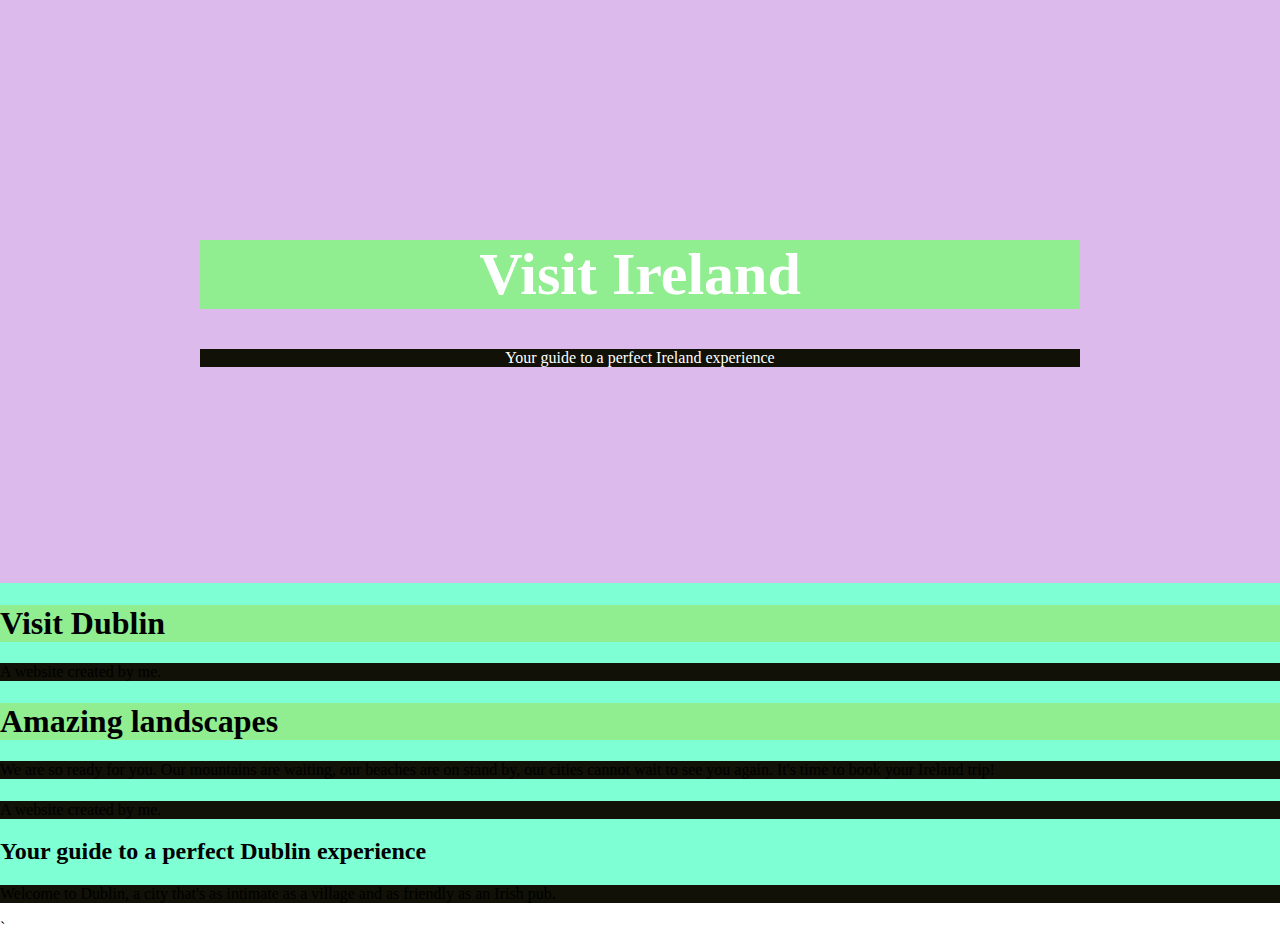
==== index.html @ a45d0597 "first commit" ====
<!DOCTYPE html>
<html lang="en">
<head>
    <meta charset="UTF-8">
    <meta http-equiv="X-UA-Compatible" content="IE=edge">
    <meta name="viewport" content="width=device-width, initial-scale=1.0">
    <title>Visit Dublin</title>
    <link rel="stylesheet" href="styles.css">
</head>
<body>
    <div id="container">
        <div id="header">
            <h1>Visit Ireland</h1>
            <p>Your guide to a perfect Ireland experience</p>
          </div>   
          <div id="panel1">
            <h1></h1>
        
          </div>
          <div id="panel2">
            <h1>Visit Dublin</h1>
            <p>A website created by me.</p>
          </div>
          <div id="content">
            <h1>Amazing landscapes</h1>
            <p>We are so ready for you. Our mountains are waiting, our beaches are on stand by, our cities cannot wait to see you again. It's time to book your Ireland trip!</p>
          </div>
          <div id="footer">
            <h1></h1>
            <p>A website created by me.</p>
          </div>

          
         <h2>Your guide to a perfect Dublin experience</h2>
      <p>Welcome to Dublin, a city that's as intimate as a village and as friendly as an Irish pub.</p>
    </div>  
</body>
</html>`
---- styles.css ----
body {
    margin: 0;
}
#header {
    padding: 200px;
    text-align: center; 
    background: #dcbaec; 
    color: white;
}
    #header h1 {
        font-size: 60px;
      }
 
  h1 {
      background-color: lightgreen;
      font-size: 200%;    
    }
    
p {
    background-color: rgb(17, 17, 7);
    font-size: 100%;
    
}
#container {
    background-color: aquamarine;
}
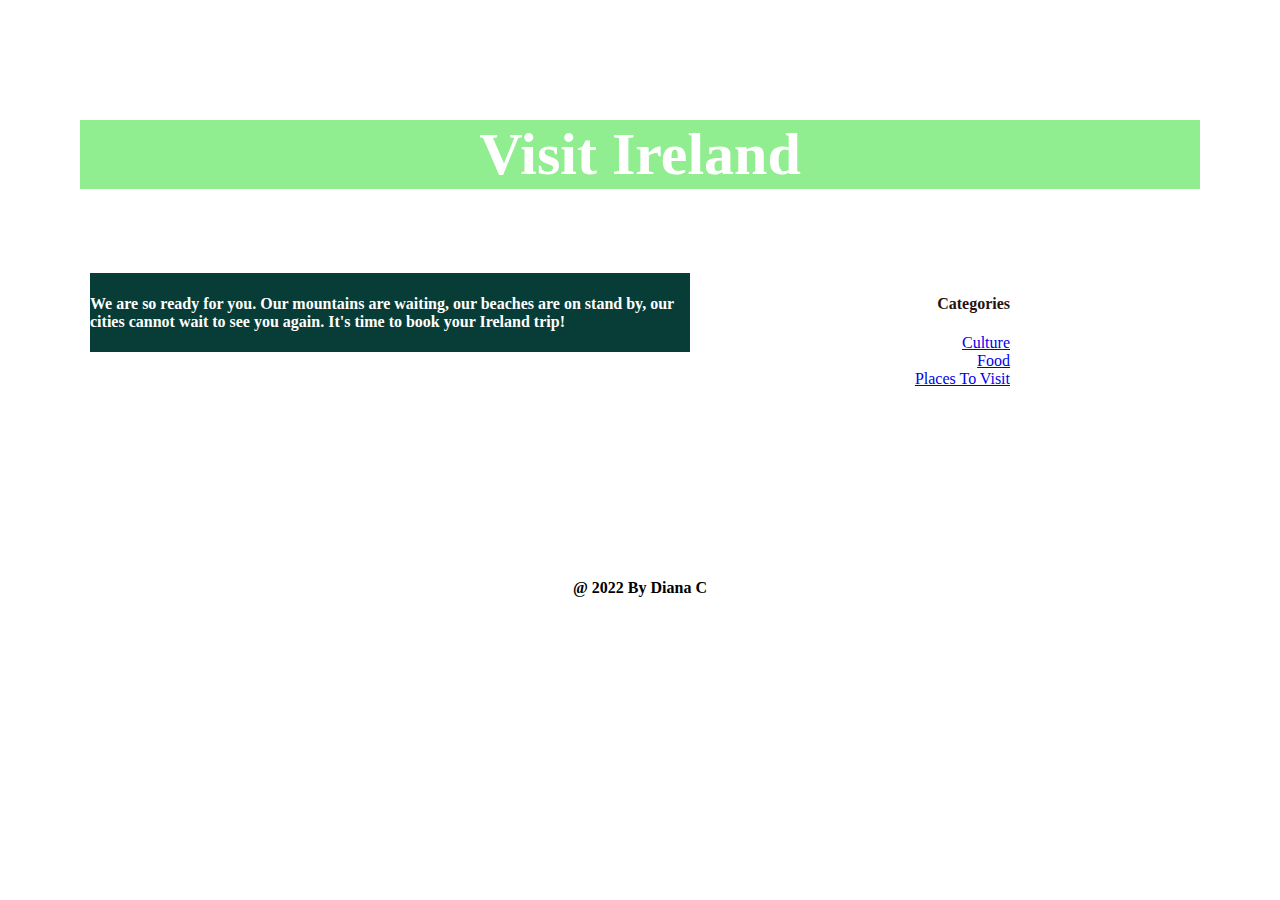
==== commit f44cf391: "done" ====
--- a/index.html
+++ b/index.html
@@ -12,27 +12,27 @@
         <div id="header">
             <h1>Visit Ireland</h1>
             <p>Your guide to a perfect Ireland experience</p>
-          </div>   
-          <div id="panel1">
-            <h1></h1>
-        
-          </div>
-          <div id="panel2">
-            <h1>Visit Dublin</h1>
-            <p>A website created by me.</p>
-          </div>
-          <div id="content">
-            <h1>Amazing landscapes</h1>
-            <p>We are so ready for you. Our mountains are waiting, our beaches are on stand by, our cities cannot wait to see you again. It's time to book your Ireland trip!</p>
-          </div>
-          <div id="footer">
-            <h1></h1>
-            <p>A website created by me.</p>
-          </div>
+        <div id="content">
+            <div id="homepage">
+            <h4>We are so ready for you. Our mountains are waiting, our beaches are on stand by, our cities cannot wait to see you again. It's time to book your Ireland trip!</h4>
+            </div>
+               <div id="navigation1">
+               <h4>Categories</h4>
+               <ul>
+                    <li><a href="culture.html">Culture</a>
+                    </li>
+                    <li><a href="food.html">Food</a></li>
+                    <li><a href="travel.html">Places To Visit</a></li>
+               </ul>
+               </div>
+               <br>
+            
+        </div> 
+            
+        <div id="footer" class="grid_12">
+            <h4>@ 2022 By Diana C</h4>
+        </div>
 
-          
-         <h2>Your guide to a perfect Dublin experience</h2>
-      <p>Welcome to Dublin, a city that's as intimate as a village and as friendly as an Irish pub.</p>
     </div>  
 </body>
-</html>`+</html>--- a/styles.css
+++ b/styles.css
@@ -2,9 +2,8 @@
     margin: 0;
 }
 #header {
-    padding: 200px;
+    padding: 80px;
     text-align: center; 
-    background: #dcbaec; 
     color: white;
 }
     #header h1 {
@@ -16,13 +15,40 @@
       font-size: 200%;    
     }
     
-p {
-    background-color: rgb(17, 17, 7);
+#homepage {
+    background-color: rgb(7, 61, 54);
     font-size: 100%;
+    float: left;
+    width: 600px;
+    margin: 10px;
     
 }
-#container {
-    background-color: aquamarine;
+
+
+#content {
+    color: rgb(255, 255, 255);
+    text-align: left;
+    float: left;
 }
 
-  +
+#navigation1 {
+    text-align: right; 
+    background: white; 
+    color: rgb(39, 18, 18);
+    float: right;
+    width: 300px;
+    margin: 10px;
+}  
+
+#navigation1 ul {
+    list-style-type: none;
+}
+
+
+#footer {
+    padding: 10px 0px 5px 0px;
+    margin-top: 300px;
+    color: black;
+    background-color: white;
+}
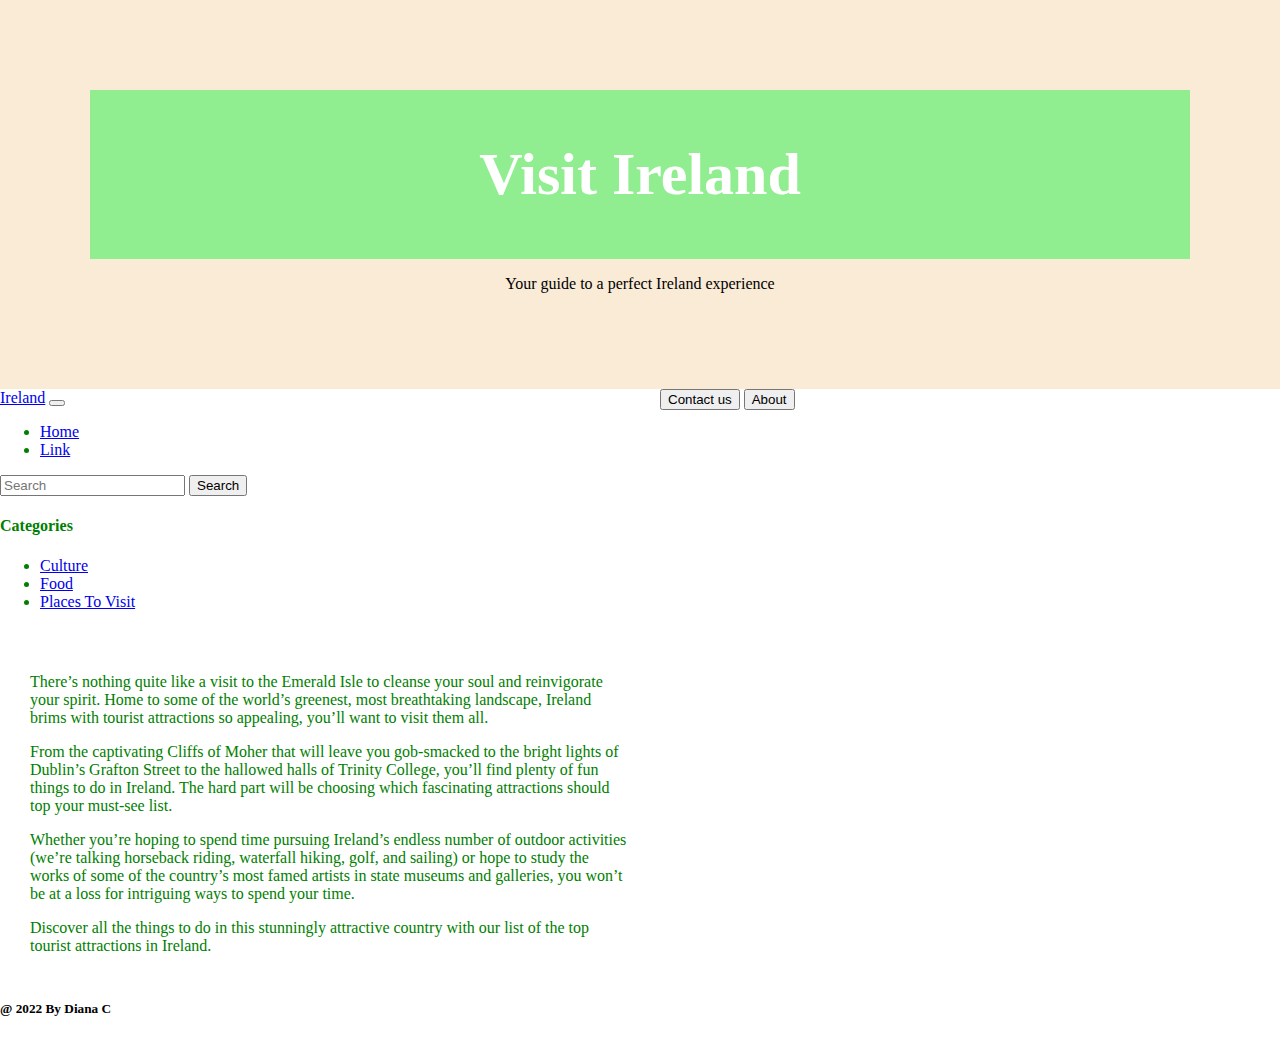
==== commit 0d4b48ad: "Add files via upload" ====
--- a/index.html
+++ b/index.html
@@ -1,38 +1,111 @@
-<!DOCTYPE html>
-<html lang="en">
-<head>
-    <meta charset="UTF-8">
-    <meta http-equiv="X-UA-Compatible" content="IE=edge">
-    <meta name="viewport" content="width=device-width, initial-scale=1.0">
-    <title>Visit Dublin</title>
-    <link rel="stylesheet" href="styles.css">
-</head>
-<body>
-    <div id="container">
-        <div id="header">
-            <h1>Visit Ireland</h1>
-            <p>Your guide to a perfect Ireland experience</p>
-        <div id="content">
-            <div id="homepage">
-            <h4>We are so ready for you. Our mountains are waiting, our beaches are on stand by, our cities cannot wait to see you again. It's time to book your Ireland trip!</h4>
-            </div>
-               <div id="navigation1">
-               <h4>Categories</h4>
-               <ul>
-                    <li><a href="culture.html">Culture</a>
-                    </li>
-                    <li><a href="food.html">Food</a></li>
-                    <li><a href="travel.html">Places To Visit</a></li>
-               </ul>
-               </div>
-               <br>
-            
-        </div> 
-            
-        <div id="footer" class="grid_12">
-            <h4>@ 2022 By Diana C</h4>
-        </div>
-
-    </div>  
-</body>
-</html>+<!DOCTYPE html>
+<html lang="en">
+  <head>
+    <meta charset="UTF-8" />
+    <meta http-equiv="X-UA-Compatible" content="IE=edge" />
+    <meta name="viewport" content="width=device-width, initial-scale=1.0" />
+    <title>Visit Ireland</title>
+    <link
+      href="https://cdn.jsdelivr.net/npm/bootstrap@5.2.1/dist/css/bootstrap.min.css"
+      rel="stylesheet"
+      integrity="sha384-iYQeCzEYFbKjA/T2uDLTpkwGzCiq6soy8tYaI1GyVh/UjpbCx/TYkiZhlZB6+fzT"
+      crossorigin="anonymous"
+    />
+    <link rel="stylesheet" href="styles.css" />
+  </head>
+  <body>
+    <div id="container">
+      <div id="header">
+        <h1>Visit Ireland</h1>
+        <p>Your guide to a perfect Ireland experience</p>
+      </div>
+      <div id="content">
+        <nav class="navbar navbar-expand-lg bg-light">
+          <div class="container-fluid">
+            <a class="navbar-brand" href="#">Ireland</a>
+            <button
+              class="navbar-toggler"
+              type="button"
+              data-bs-toggle="collapse"
+              data-bs-target="#navbarSupportedContent"
+              aria-controls="navbarSupportedContent"
+              aria-expanded="false"
+              aria-label="Toggle navigation"
+            >
+              <span class="navbar-toggler-icon"></span>
+            </button>
+            <div class="collapse navbar-collapse" id="navbarSupportedContent">
+              <ul class="navbar-nav me-auto mb-2 mb-lg-0">
+                <li class="nav-item">
+                  <a class="nav-link active" aria-current="page" href="#">Home</a>
+                </li>
+                <li class="nav-item">
+                  <a class="nav-link" href="#">Link</a>
+                
+              </ul>
+              <form class="d-flex" role="search">
+                <input
+                  class="form-control me-2"
+                  type="search"
+                  placeholder="Search"
+                  aria-label="Search"
+                />
+                <button class="btn btn-outline-success" type="submit">
+                  Search
+                </button>
+              </form>
+            </div>
+          </div>
+        </nav>
+        <div id="navigation1 ms-auto">
+          <h4>Categories</h4>
+          <ul>
+            <li><a href="culture.html">Culture</a></li>
+            <li><a href="food.html">Food</a></li>
+            <li><a href="travel.html">Places To Visit</a></li>
+          </ul>
+        </div>
+        <div id="homepage">
+          <p>
+            There’s nothing quite like a visit to the Emerald Isle to cleanse
+            your soul and reinvigorate your spirit. Home to some of the world’s
+            greenest, most breathtaking landscape, Ireland brims with tourist
+            attractions so appealing, you’ll want to visit them all.
+          </p>
+
+          <p>
+            From the captivating Cliffs of Moher that will leave you gob-smacked
+            to the bright lights of Dublin’s Grafton Street to the hallowed
+            halls of Trinity College, you’ll find plenty of fun things to do in
+            Ireland. The hard part will be choosing which fascinating
+            attractions should top your must-see list.
+          </p>
+
+          <p>
+            Whether you’re hoping to spend time pursuing Ireland’s endless
+            number of outdoor activities (we’re talking horseback riding,
+            waterfall hiking, golf, and sailing) or hope to study the works of
+            some of the country’s most famed artists in state museums and
+            galleries, you won’t be at a loss for intriguing ways to spend your
+            time.
+          </p>
+
+          <p>
+            Discover all the things to do in this stunningly attractive country
+            with our list of the top tourist attractions in Ireland.
+          </p>
+        </div>
+      </div>
+      <div>
+        <button type="button" class="btn btn-primary">Contact us</button>
+        <button type="button" class="btn btn-secondary">About</button>
+        </div>
+      </div>
+      <div id="footer" class="grid_12">
+        <h5>@ 2022 By Diana C</h5>
+    </footer>
+    </div>
+    
+
+  </body>
+</html>
--- a/styles.css
+++ b/styles.css
@@ -1,54 +1,60 @@
-body {
-    margin: 0;
-}
-#header {
-    padding: 80px;
-    text-align: center; 
-    color: white;
-}
-    #header h1 {
-        font-size: 60px;
-      }
- 
-  h1 {
-      background-color: lightgreen;
-      font-size: 200%;    
-    }
-    
-#homepage {
-    background-color: rgb(7, 61, 54);
-    font-size: 100%;
-    float: left;
-    width: 600px;
-    margin: 10px;
-    
-}
-
-
-#content {
-    color: rgb(255, 255, 255);
-    text-align: left;
-    float: left;
-}
-
-
-#navigation1 {
-    text-align: right; 
-    background: white; 
-    color: rgb(39, 18, 18);
-    float: right;
-    width: 300px;
-    margin: 10px;
-}  
-
-#navigation1 ul {
-    list-style-type: none;
-}
-
-
-#footer {
-    padding: 10px 0px 5px 0px;
-    margin-top: 300px;
-    color: black;
-    background-color: white;
-}
+body {
+  margin: 0;
+}
+#header {
+  padding: 80px;
+  text-align: center;
+  color: black;
+  background-color: antiquewhite;
+}
+#header h1 {
+  font-size: 60px;
+}
+
+h1 {
+  background-color: lightgreen;
+  font-size: 200%;
+  color: white;
+  margin: 10px;
+  padding: 50px;
+}
+
+#homepage {
+  background-color: white;
+  font-size: 100%;
+  float: left;
+  width: 600px;
+  margin: 10px;
+  padding: 20px;
+}
+
+#content {
+  color: green;
+  text-align: left;
+  float: left;
+}
+
+#navigation1 {
+  text-align: right;
+  color: rgb(218, 55, 209);
+  float: right;
+  width: 300px;
+  margin: 10px;
+  padding-right: 30px;
+}
+
+#navigation1 ul {
+  list-style-type: none;
+}
+
+#footer {
+  color: black;
+  background-color: white;
+  position: auto;
+  clear: both;
+}
+@media only screen and (max-width: 768px) {
+  [class*="col-1"] {
+    width: 100%;
+  }
+}
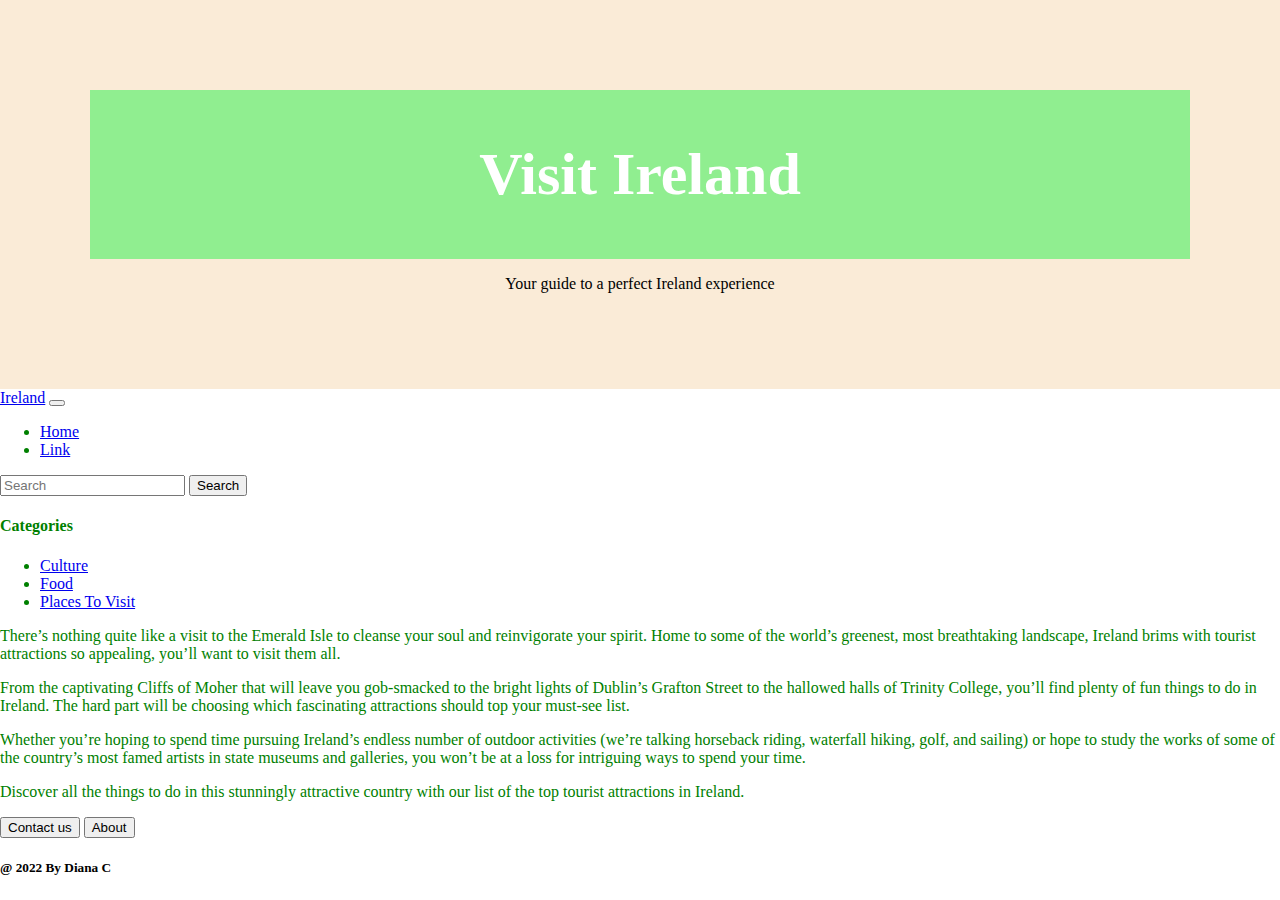
==== commit 0e5a91cf: "Add files via upload" ====
--- a/index.html
+++ b/index.html
@@ -65,7 +65,7 @@
             <li><a href="travel.html">Places To Visit</a></li>
           </ul>
         </div>
-        <div id="homepage">
+        <div id="container">
           <p>
             There’s nothing quite like a visit to the Emerald Isle to cleanse
             your soul and reinvigorate your spirit. Home to some of the world’s
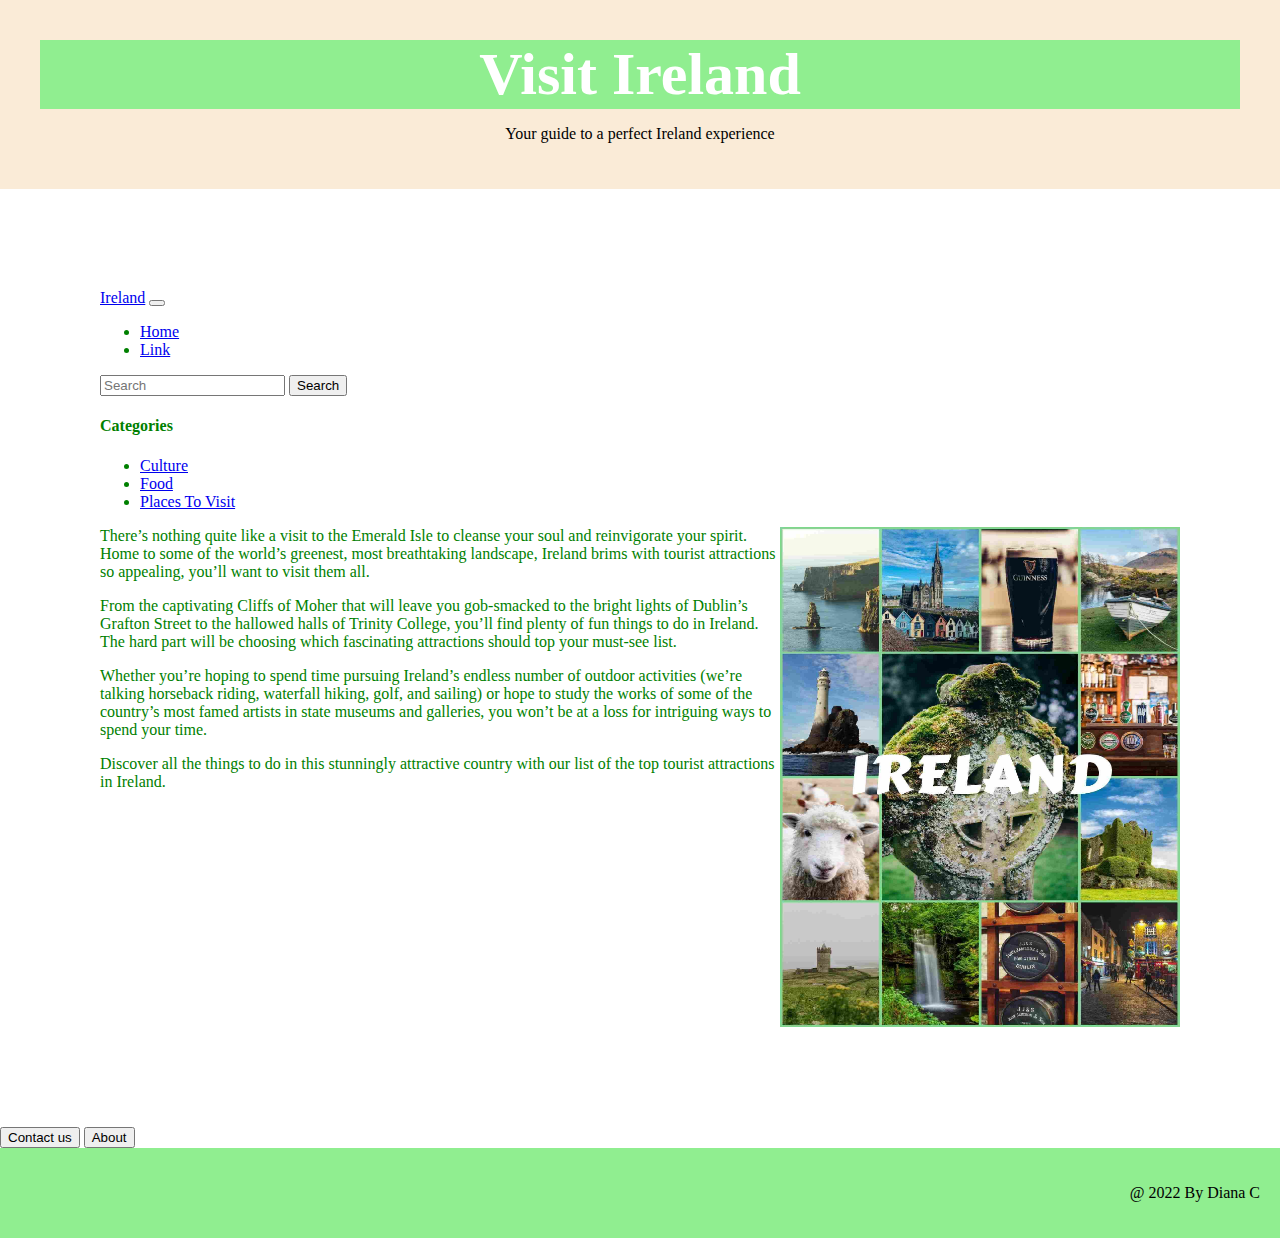
==== commit f4a2060c: "Add files via upload" ====
--- a/index.html
+++ b/index.html
@@ -19,6 +19,7 @@
         <h1>Visit Ireland</h1>
         <p>Your guide to a perfect Ireland experience</p>
       </div>
+
       <div id="content">
         <nav class="navbar navbar-expand-lg bg-light">
           <div class="container-fluid">
@@ -37,12 +38,15 @@
             <div class="collapse navbar-collapse" id="navbarSupportedContent">
               <ul class="navbar-nav me-auto mb-2 mb-lg-0">
                 <li class="nav-item">
-                  <a class="nav-link active" aria-current="page" href="#">Home</a>
+                  <a class="nav-link active" aria-current="page" href="#"
+                    >Home</a
+                  >
                 </li>
                 <li class="nav-item">
                   <a class="nav-link" href="#">Link</a>
-                
+                </li>
               </ul>
+
               <form class="d-flex" role="search">
                 <input
                   class="form-control me-2"
@@ -67,6 +71,14 @@
         </div>
         <div id="container">
           <p>
+            <img
+              src="pictures\Ireland.jpg"
+              alt="An image"
+              width="400"
+              height="500"
+              align="right"
+            />
+
             There’s nothing quite like a visit to the Emerald Isle to cleanse
             your soul and reinvigorate your spirit. Home to some of the world’s
             greenest, most breathtaking landscape, Ireland brims with tourist
@@ -99,13 +111,11 @@
       <div>
         <button type="button" class="btn btn-primary">Contact us</button>
         <button type="button" class="btn btn-secondary">About</button>
-        </div>
       </div>
-      <div id="footer" class="grid_12">
-        <h5>@ 2022 By Diana C</h5>
+    </div>
+
+    <footer>
+      <p>@ 2022 By Diana C</p>
     </footer>
-    </div>
-    
-
   </body>
 </html>
--- a/styles.css
+++ b/styles.css
@@ -2,7 +2,7 @@
   margin: 0;
 }
 #header {
-  padding: 80px;
+  padding: 30px;
   text-align: center;
   color: black;
   background-color: antiquewhite;
@@ -16,7 +16,7 @@
   font-size: 200%;
   color: white;
   margin: 10px;
-  padding: 50px;
+  padding: 0px;
 }
 
 #homepage {
@@ -25,13 +25,14 @@
   float: left;
   width: 600px;
   margin: 10px;
-  padding: 20px;
+  padding: 40px;
 }
 
 #content {
   color: green;
   text-align: left;
   float: left;
+  padding: 100px;
 }
 
 #navigation1 {
@@ -47,12 +48,13 @@
   list-style-type: none;
 }
 
-#footer {
+footer {
   color: black;
-  background-color: white;
-  position: auto;
-  clear: both;
+  text-align: right;
+  background-color: lightgreen;
+  padding: 20px;
 }
+
 @media only screen and (max-width: 768px) {
   [class*="col-1"] {
     width: 100%;
